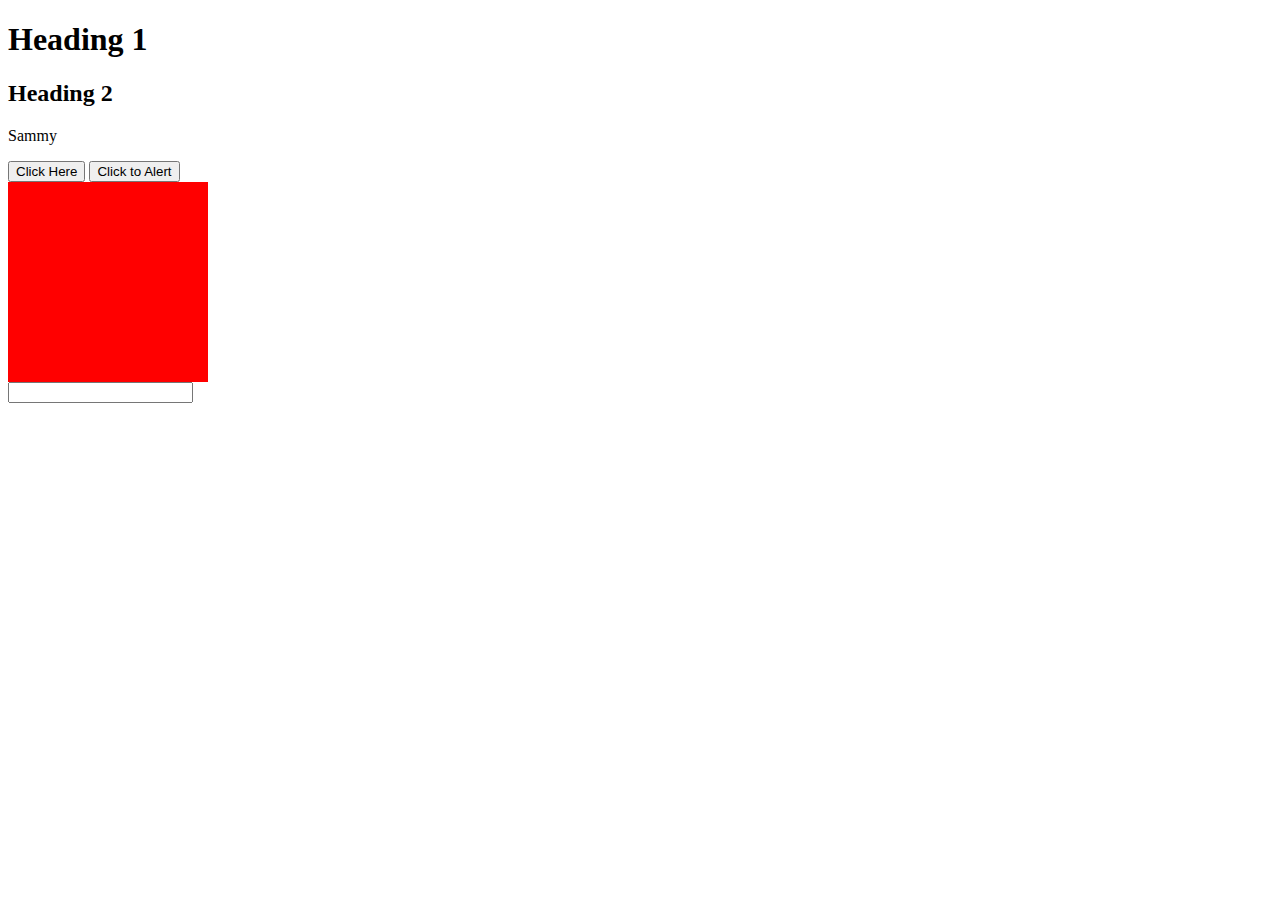
==== index.html @ 8a3ac16f "First commit" ====
<!DOCTYPE html>
<html lang="en">
<head>
    <meta charset="UTF-8">
    <meta http-equiv="X-UA-Compatible" content="IE=edge">
    <meta name="viewport" content="width=device-width, initial-scale=1.0">
    <title>Document</title>
    <link rel = "stylesheet" href = "style.css">
</head>
<body>
    <h1 id = "one">Heading 1</h1>
    <h2 id = "two">Heading 2</h2>
    <p class = "para">Sammy</p>
    <button id = "btn" onclick="func();func();">Click Here</button>
    <button id = "btn2">Click to Alert</button>
    <div id = "box"></div>
    <input id = "input1" name = "input2"></input>
</body>
<script src = "script.js"></script>
</html>
---- style.css ----
#container{
    display:flex;
    flex-direction: column;
    margin-left: 50%;
    margin-right: auto;
}

#box1{
    width: 100px;
    height: 200px;
    background-color: red;
    /* text-align: center; */
    /* color: green; */
}

#box2{
    width: 100px;
    height: 200px;
    background-color: red;
}

#box3{
    width: 100px;
    height: 200px;
    background-color: red;
}

#box{
    width:200px;
    height: 200px;
    background-color: red;;
}
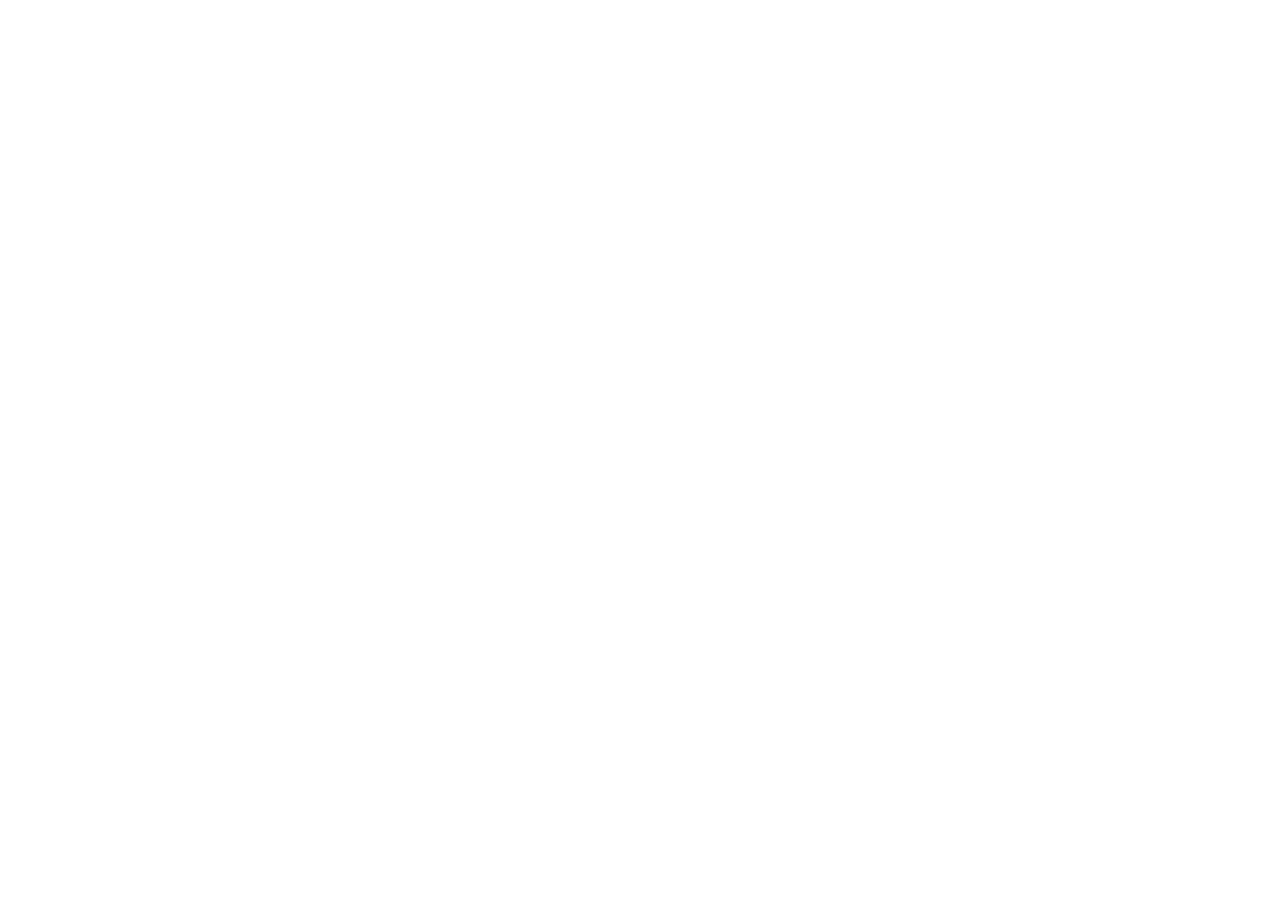
==== commit fc83ffb5: "Calculator Frontend done" ====
--- a/index.html
+++ b/index.html
@@ -1,20 +1,20 @@
 <!DOCTYPE html>
 <html lang="en">
-<head>
-    <meta charset="UTF-8">
-    <meta http-equiv="X-UA-Compatible" content="IE=edge">
-    <meta name="viewport" content="width=device-width, initial-scale=1.0">
+  <head>
+    <meta charset="UTF-8" />
+    <meta http-equiv="X-UA-Compatible" content="IE=edge" />
+    <meta name="viewport" content="width=device-width, initial-scale=1.0" />
     <title>Document</title>
-    <link rel = "stylesheet" href = "style.css">
-</head>
-<body>
-    <h1 id = "one">Heading 1</h1>
+    <link rel="stylesheet" href="style.css" />
+  </head>
+  <body>
+    <!-- <h1 id = "one">Heading 1</h1>
     <h2 id = "two">Heading 2</h2>
     <p class = "para">Sammy</p>
     <button id = "btn" onclick="func();func();">Click Here</button>
     <button id = "btn2">Click to Alert</button>
     <div id = "box"></div>
-    <input id = "input1" name = "input2"></input>
-</body>
-<script src = "script.js"></script>
-</html>+    <input id = "input1" name = "input2"></input> -->
+  </body>
+  <script src="script.js"></script>
+</html>
--- a/style.css
+++ b/style.css
@@ -1,33 +1,48 @@
-#container{
-    display:flex;
-    flex-direction: column;
-    margin-left: 50%;
-    margin-right: auto;
+#container {
+  display: flex;
+  flex-direction: column;
+  margin-left: 50%;
+  margin-right: auto;
 }
 
-#box1{
-    width: 100px;
-    height: 200px;
-    background-color: red;
-    /* text-align: center; */
-    /* color: green; */
+#box1 {
+  width: 100px;
+  height: 200px;
+  background-color: red;
+  /* text-align: center; */
+  /* color: green; */
 }
 
-#box2{
-    width: 100px;
-    height: 200px;
-    background-color: red;
+#box2 {
+  width: 100px;
+  height: 200px;
+  background-color: red;
 }
 
-#box3{
-    width: 100px;
-    height: 200px;
-    background-color: red;
+#box3 {
+  width: 100px;
+  height: 200px;
+  background-color: red;
 }
 
-#box{
-    width:200px;
-    height: 200px;
-    background-color: red;;
+#box {
+  width: 200px;
+  height: 200px;
+  background-color: red;
 }
 
+#outer {
+  display: flex;
+  width: 200px;
+  height: 200px;
+  background-color: red;
+  margin-left: 20px;
+  align-items: center;
+  justify-content: center;
+}
+
+#inner {
+  width: 100px;
+  height: 100px;
+  background-color: blue;
+}
